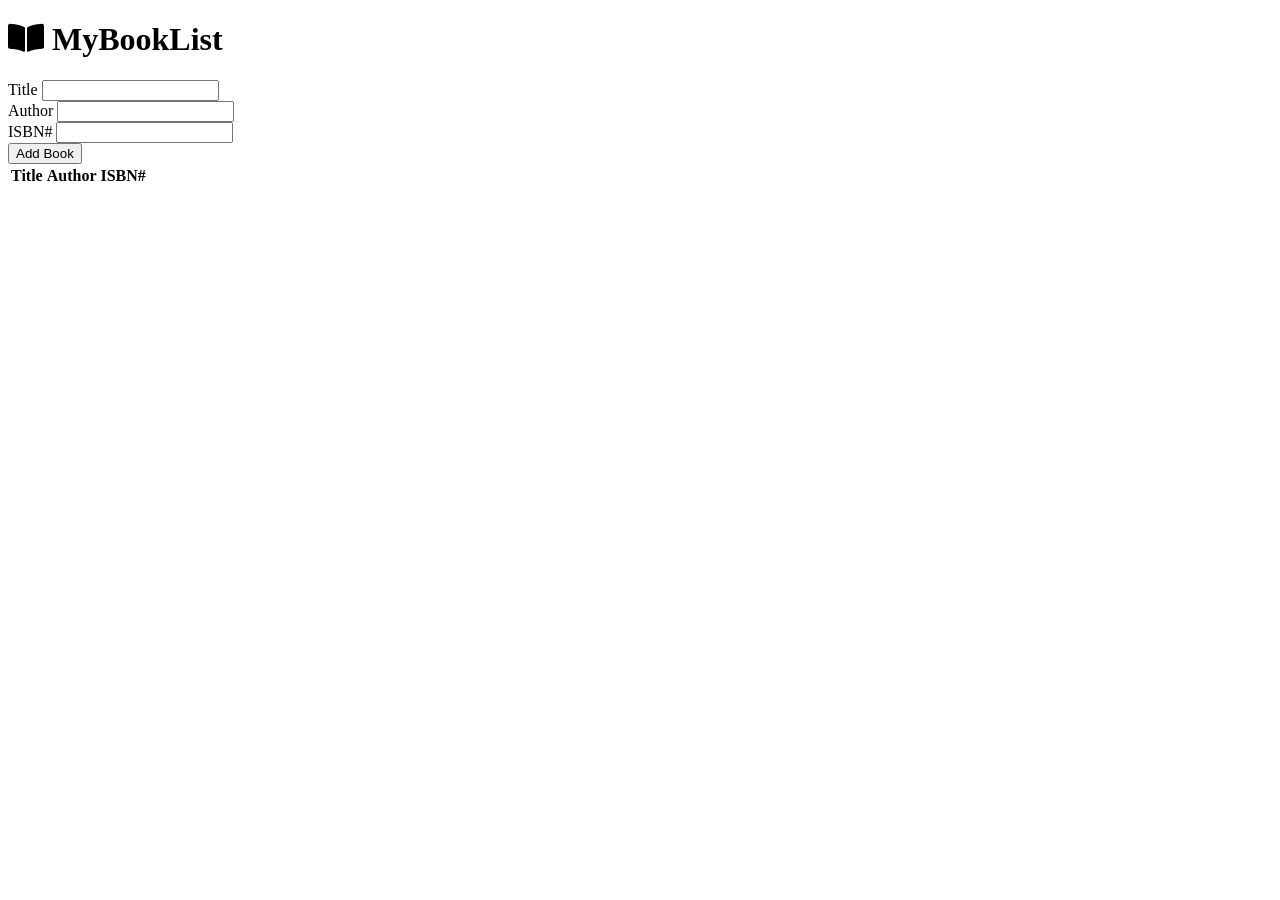
==== jsbooklist/index.html @ 35074f58 "My Sites and Apps" ====
<!DOCTYPE html>
<html lang="en">
<head>
	<meta charset="utf-8">
	<meta http-equiv="X-UA-Compatible" content="IE=edge" >
	<meta name="viewport" content="width=device-width, initial-scale=1" >
	<title>My Book List App</title>
	<link rel="stylesheet" type="text/css" href="https://bootswatch.com/4/yeti/bootstrap.min.css">
	<link rel="stylesheet" type="text/css" href="https://use.fontawesome.com/releases/v5.6.3/css/all.css">
	<link rel="icon" type="image/icon type" href="https://cdn2.iconfinder.com/data/icons/education-flat-icons/96/3-512.png">
</head>
<body>
	<div class="container mt-4">
		<h1 class="display-4 text-center">
			<i class="fas fa-book-open text-primary"></i>
			My<span class="text-primary">Book</span>List
		</h1>

		<form id="book-form">
			<div id="form-group" class="mt-4">
				<label for="title">Title</label>
				<input type="text" id="title" class="form-control">
			</div>
			<div id="form-group" class="mt-4">
				<label for="author">Author</label>
				<input type="text" id="author" class="form-control">
			</div>
			<div id="form-group" class="mt-4">
				<label for="isbn">ISBN#</label>
				<input type="text" id="isbn" class="form-control">
			</div>	
			<input type="submit" value="Add Book" class="btn btn-primary btn-block mt-2">		
		</form>

		<table class="table table-striped mt-4">
			<thead>
				<tr>
					<th>Title</th>
					<th>Author</th>
					<th>ISBN#</th>
					<th></th>
				</tr>
			</thead>
			<tbody id="book-list"></tbody>
		</table>
	</div>

<script type="text/javascript" src="app.js"></script>
</body>
</html>
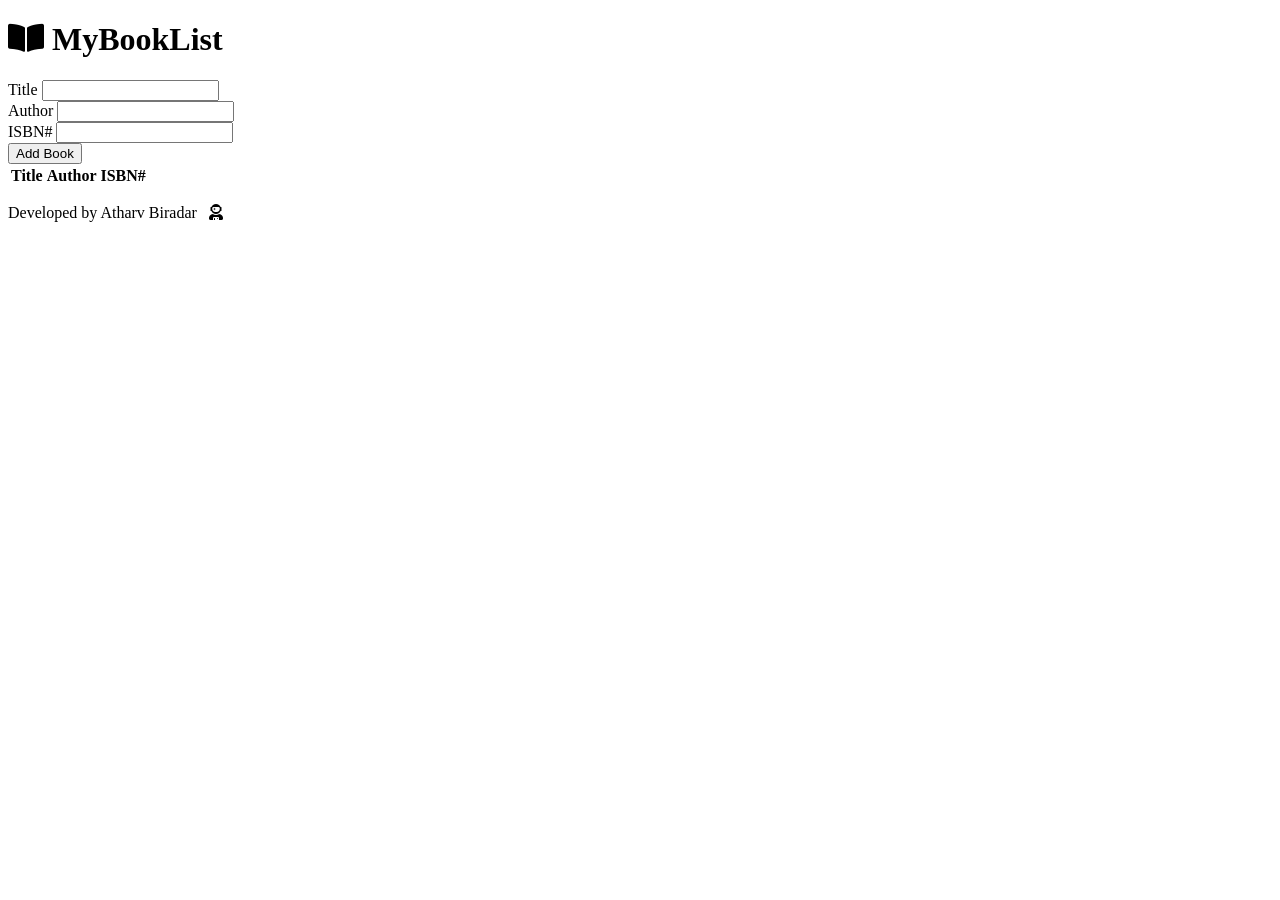
==== commit 9824e922: "My Sites and Apps" ====
--- a/jsbooklist/index.html
+++ b/jsbooklist/index.html
@@ -43,8 +43,13 @@
 			</thead>
 			<tbody id="book-list"></tbody>
 		</table>
+
+		<section id="myname" class="footer text-center">
+			<p>
+				Developed by Atharv Biradar &nbsp; <i class="fas fa-user-astronaut"></i>
+			</p>
+		</section>
 	</div>
-
 <script type="text/javascript" src="app.js"></script>
 </body>
 </html> 
